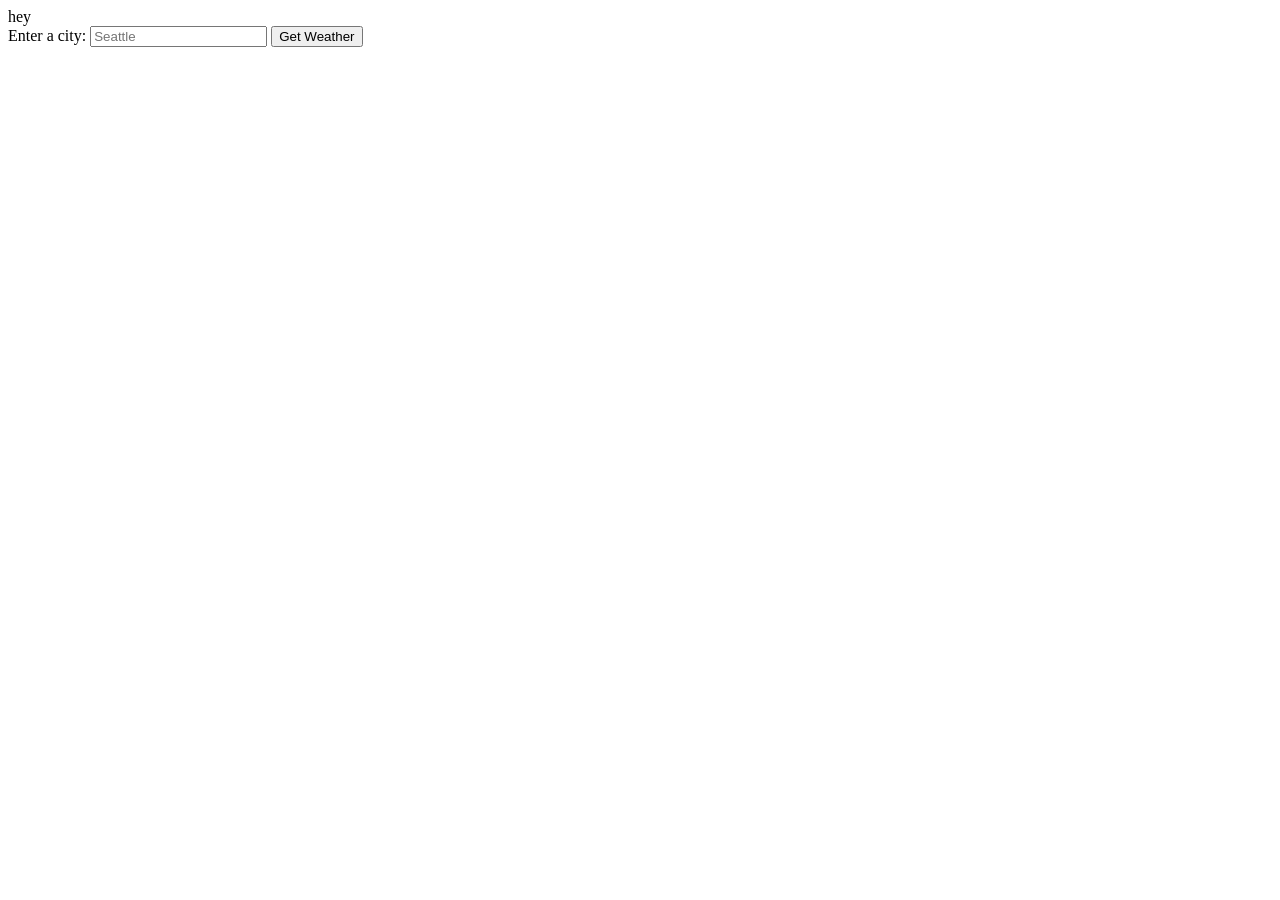
==== src/template.html @ 4d547b7e "Basic styling and API fetch functionality Finished basic setup of weather app, with ability to searc" ====
<!DOCTYPE html>
<html lang="en">
<head>
    <meta charset="UTF-8">
    <meta name="viewport" content="width=device-width, initial-scale=1.0">
    <title>Weather Pro 1.0</title>
</head>
<body>
    <div class="content">
        <div class="results">hey</div>
        <div class="search">
            <form id="myForm">
                <label for="search">Enter a city:
                    <input type="text" name="search" id="search" placeholder="Seattle" required>
                </label>
                <button type="submit" id="submit">Get Weather</button>
            </form>   
        </div>
    </div>
</body>
</html>
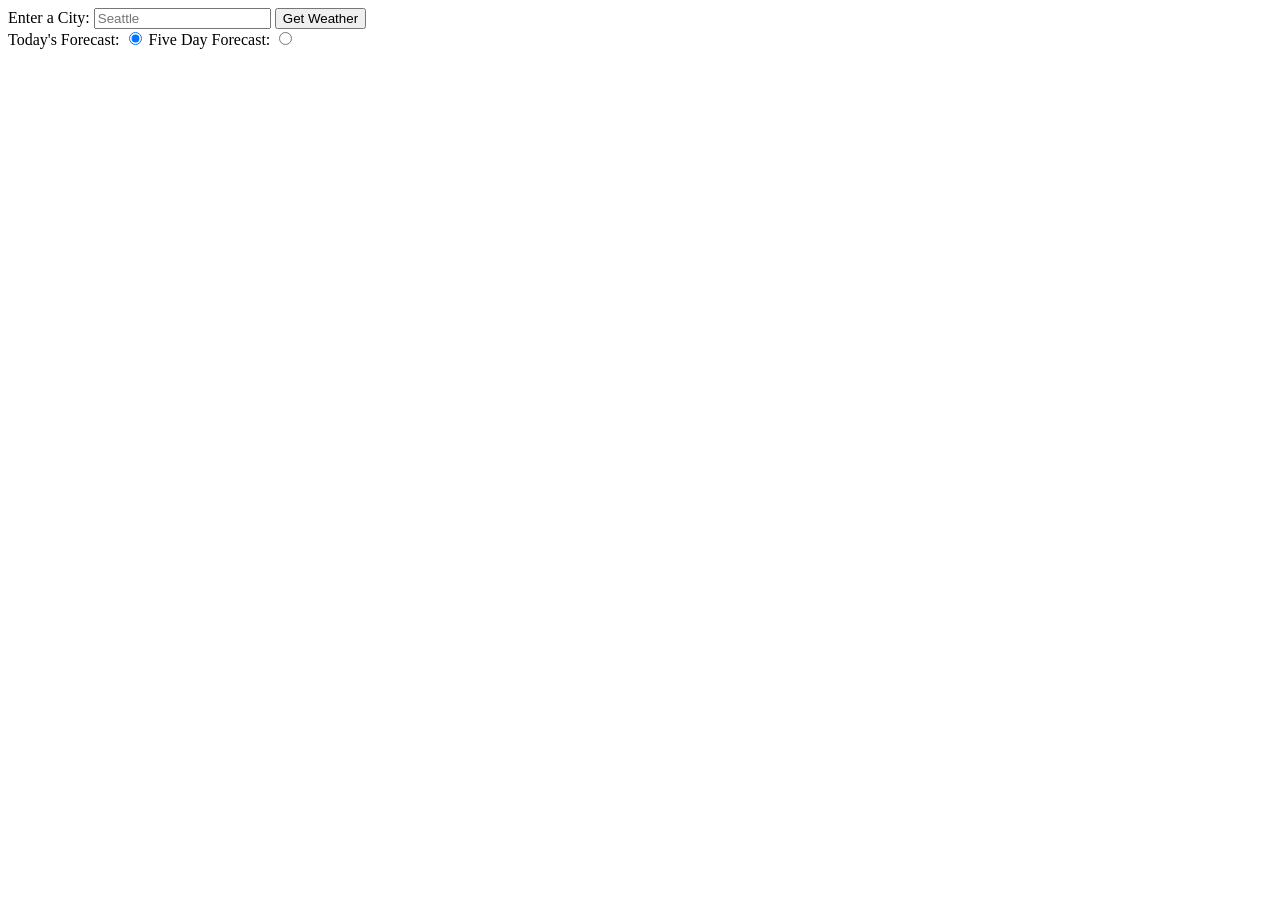
==== commit 25d41fea: "One day forecast functionality Added functionality to support one day forecast. Now need to add func" ====
--- a/src/template.html
+++ b/src/template.html
@@ -7,14 +7,19 @@
 </head>
 <body>
     <div class="content">
-        <div class="results">hey</div>
         <div class="search">
             <form id="myForm">
-                <label for="search">Enter a city:
+                <label for="search">Enter a City:
                     <input type="text" name="search" id="search" placeholder="Seattle" required>
                 </label>
                 <button type="submit" id="submit">Get Weather</button>
+                <div>
+                    <label for="radioToday">Today's Forecast: <input type="radio" name="forecast" id="radioToday" checked></label>
+                    <label for="radioFive">Five Day Forecast: <input type="radio" name="forecast" id="radioFive"></label>
+                </div>
             </form>   
+        </div>
+        <div class="results">
         </div>
     </div>
 </body>
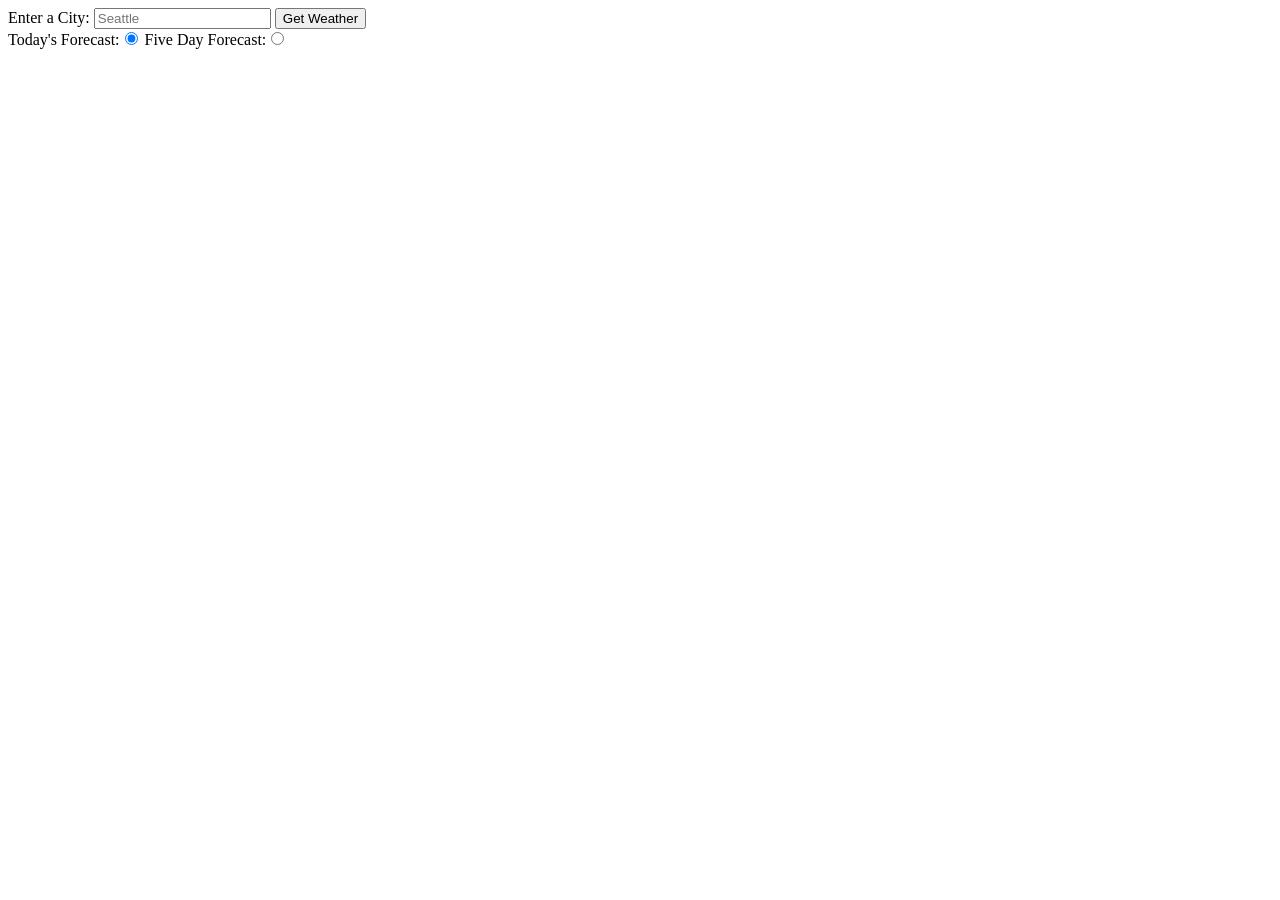
==== commit 69fd058b: "Full app functionality complete w/ comments Finished weather app. User can search for any city in th" ====
--- a/src/template.html
+++ b/src/template.html
@@ -13,11 +13,11 @@
                     <input type="text" name="search" id="search" placeholder="Seattle" required>
                 </label>
                 <button type="submit" id="submit">Get Weather</button>
-                <div>
-                    <label for="radioToday">Today's Forecast: <input type="radio" name="forecast" id="radioToday" checked></label>
-                    <label for="radioFive">Five Day Forecast: <input type="radio" name="forecast" id="radioFive"></label>
+                <div class="radio">
+                    <label for="radioToday">Today's Forecast:<input type="radio" name="forecast" value="radioToday" id="radioToday" checked></label>
+                    <label for="radioFive">Five Day Forecast:<input type="radio" name="forecast" value="radioFive" id="radioFive"></label>
                 </div>
-            </form>   
+            </form> 
         </div>
         <div class="results">
         </div>
